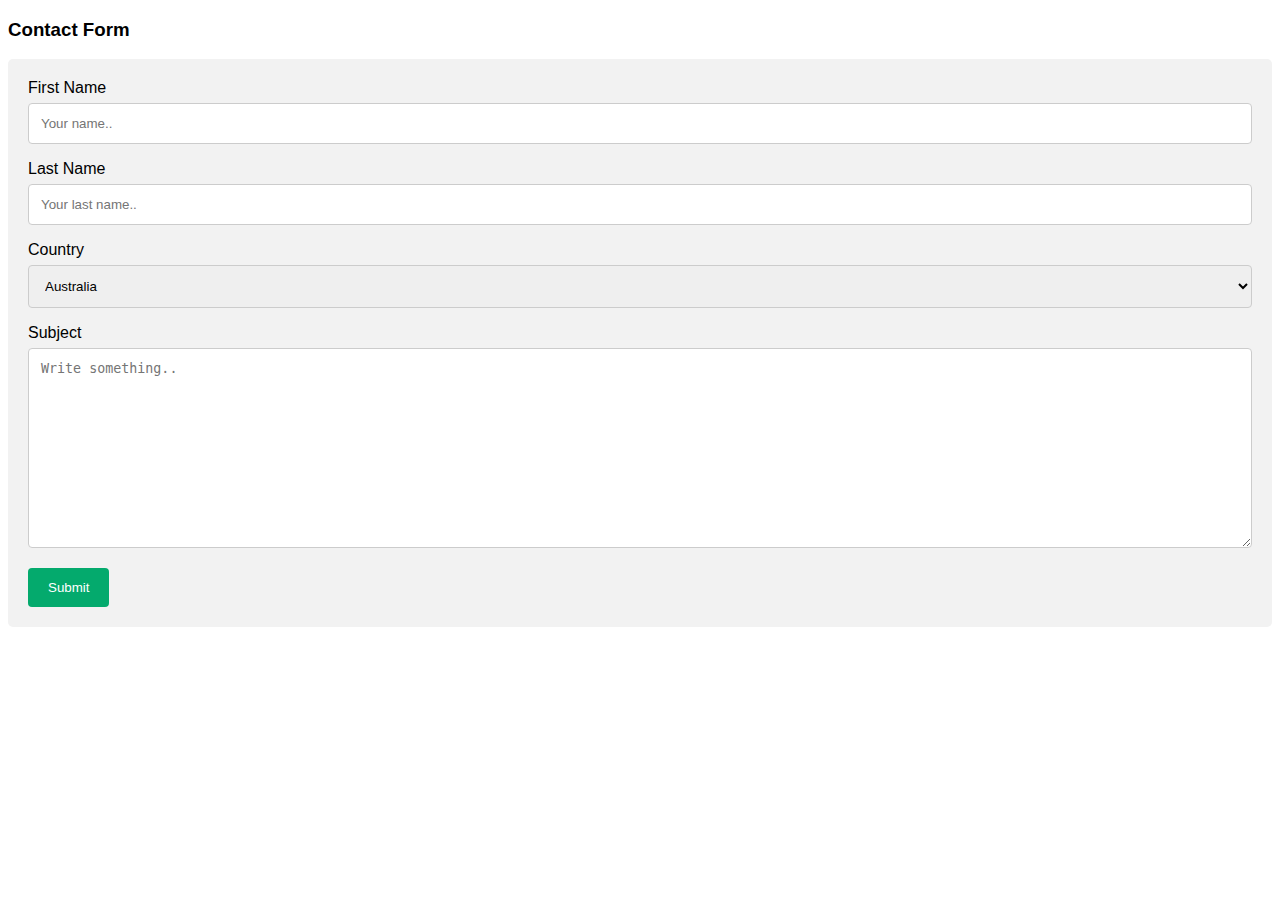
==== Contact.html @ a0105c30 "Commit" ====
<!DOCTYPE html>
<html>
<head>
<meta name="viewport" content="width=device-width, initial-scale=1">
<style>
body {font-family: Arial, Helvetica, sans-serif;}
* {box-sizing: border-box;}

input[type=text], select, textarea {
  width: 100%;
  padding: 12px;
  border: 1px solid #ccc;
  border-radius: 4px;
  box-sizing: border-box;
  margin-top: 6px;
  margin-bottom: 16px;
  resize: vertical;
}

input[type=submit] {
  background-color: #04AA6D;
  color: white;
  padding: 12px 20px;
  border: none;
  border-radius: 4px;
  cursor: pointer;
}

input[type=submit]:hover {
  background-color: #45a049;
}

.container {
  border-radius: 5px;
  background-color: #f2f2f2;
  padding: 20px;
}
</style>
</head>
<body>

<h3>Contact Form</h3>

<div class="container">
  <form action="/action_page.php">
    <label for="fname">First Name</label>
    <input type="text" id="fname" name="firstname" placeholder="Your name..">

    <label for="lname">Last Name</label>
    <input type="text" id="lname" name="lastname" placeholder="Your last name..">

    <label for="country">Country</label>
    <select id="country" name="country">
      <option value="australia">Australia</option>
      <option value="canada">Canada</option>
      <option value="usa">USA</option>
    </select>

    <label for="subject">Subject</label>
    <textarea id="subject" name="subject" placeholder="Write something.." style="height:200px"></textarea>

    <input type="submit" value="Submit">
  </form>
</div>

</body>
</html>
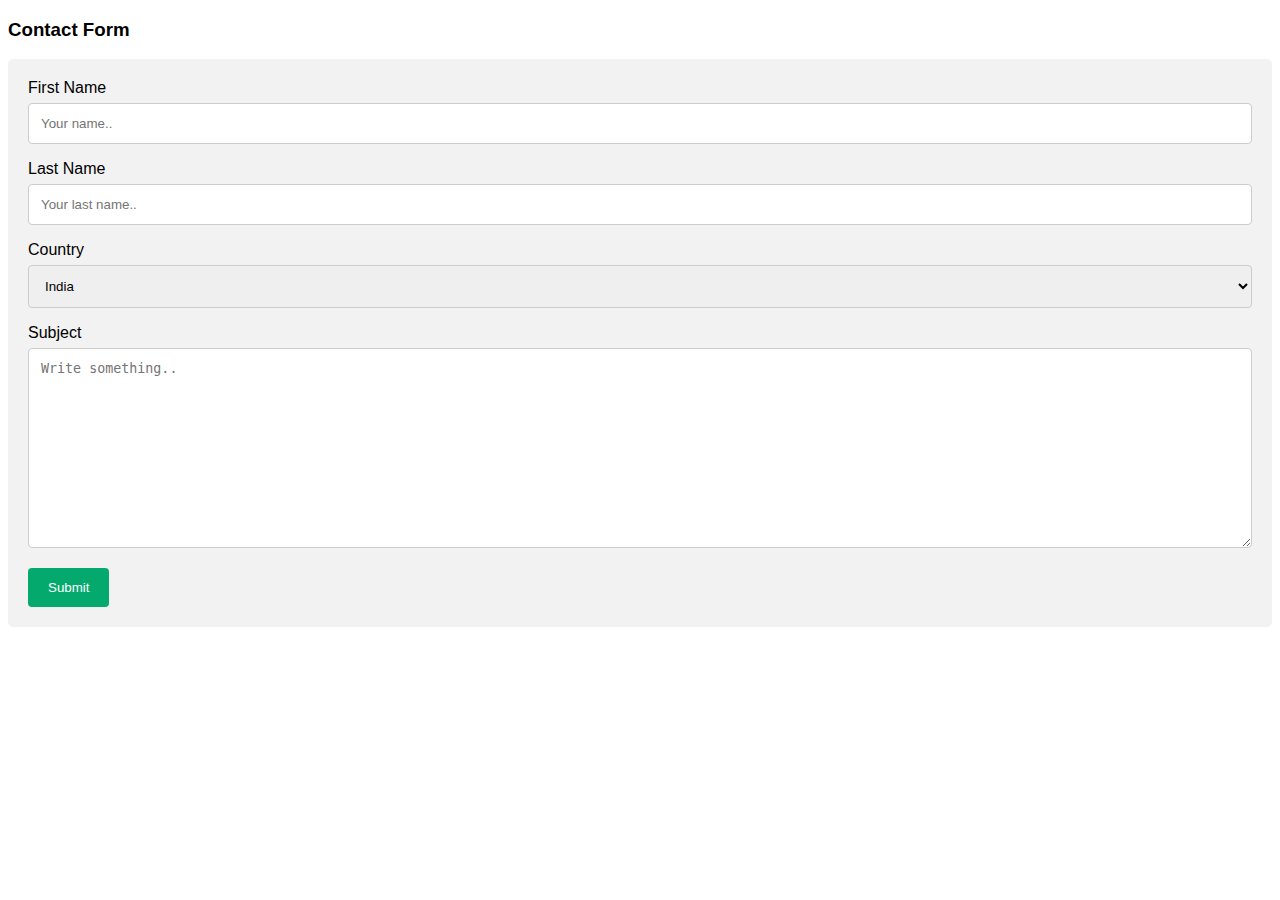
==== commit c5a1aa9f: "Commit" ====
--- a/Contact.html
+++ b/Contact.html
@@ -50,11 +50,19 @@
     <input type="text" id="lname" name="lastname" placeholder="Your last name..">
 
     <label for="country">Country</label>
-    <select id="country" name="country">
-      <option value="australia">Australia</option>
-      <option value="canada">Canada</option>
-      <option value="usa">USA</option>
-    </select>
+<select id="country" name="country">
+  <option value="india">India</option>
+  <option value="australia">Australia</option>
+  <option value="canada">Canada</option>
+  <option value="usa">USA</option>
+  <option value="france">France</option>
+  <option value="germany">Germany</option>
+  <option value="japan">Japan</option>
+  <option value="mexico">Mexico</option>
+  <option value="spain">Spain</option>
+  <!-- Add more options for other countries as needed -->
+</select>
+
 
     <label for="subject">Subject</label>
     <textarea id="subject" name="subject" placeholder="Write something.." style="height:200px"></textarea>
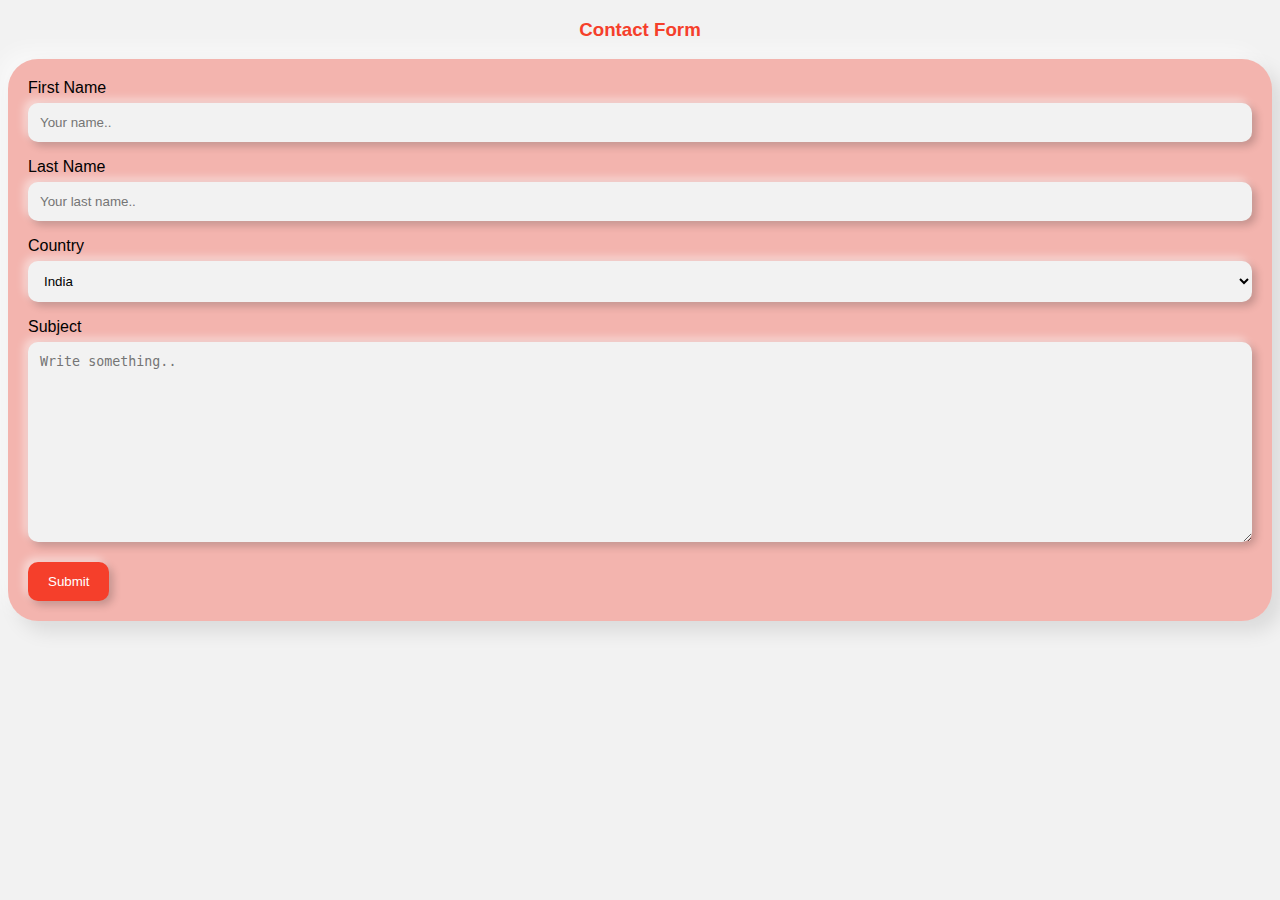
==== commit bc9d8904: "Commit" ====
--- a/Contact.html
+++ b/Contact.html
@@ -3,38 +3,56 @@
 <head>
 <meta name="viewport" content="width=device-width, initial-scale=1">
 <style>
-body {font-family: Arial, Helvetica, sans-serif;}
-* {box-sizing: border-box;}
+body {
+  font-family: Arial, Helvetica, sans-serif;
+  background-color: #f2f2f2;
+}
+
+* {
+  box-sizing: border-box;
+}
 
 input[type=text], select, textarea {
   width: 100%;
   padding: 12px;
-  border: 1px solid #ccc;
-  border-radius: 4px;
-  box-sizing: border-box;
+  border: none;
+  background-color: #f2f2f2;
+  border-radius: 10px;
+  box-shadow: 4px 4px 8px rgba(0, 0, 0, 0.2),
+              -4px -4px 8px rgba(255, 255, 255, 0.5);
   margin-top: 6px;
   margin-bottom: 16px;
   resize: vertical;
 }
 
 input[type=submit] {
-  background-color: #04AA6D;
+  background-color: #f53f2b;
   color: white;
   padding: 12px 20px;
   border: none;
-  border-radius: 4px;
+  border-radius: 10px;
   cursor: pointer;
+  box-shadow: 4px 4px 8px rgba(0, 0, 0, 0.2),
+              -4px -4px 8px rgba(255, 255, 255, 0.5);
 }
 
 input[type=submit]:hover {
-  background-color: #45a049;
+  background-color: #d92a14;
 }
 
 .container {
-  border-radius: 5px;
-  background-color: #f2f2f2;
+  border-radius: 30px;
+  background-color: #f53f2b57;
   padding: 20px;
+  box-shadow: 10px 10px 20px rgba(0, 0, 0, 0.1),
+              -10px -10px 20px rgba(255, 255, 255, 0.5);
 }
+
+h3 {
+  color: #f53f2b;
+  text-align: center;
+}
+
 </style>
 </head>
 <body>
@@ -50,19 +68,18 @@
     <input type="text" id="lname" name="lastname" placeholder="Your last name..">
 
     <label for="country">Country</label>
-<select id="country" name="country">
-  <option value="india">India</option>
-  <option value="australia">Australia</option>
-  <option value="canada">Canada</option>
-  <option value="usa">USA</option>
-  <option value="france">France</option>
-  <option value="germany">Germany</option>
-  <option value="japan">Japan</option>
-  <option value="mexico">Mexico</option>
-  <option value="spain">Spain</option>
-  <!-- Add more options for other countries as needed -->
-</select>
-
+    <select id="country" name="country">
+      <option value="india">India</option>
+      <option value="australia">Australia</option>
+      <option value="canada">Canada</option>
+      <option value="usa">USA</option>
+      <option value="france">France</option>
+      <option value="germany">Germany</option>
+      <option value="japan">Japan</option>
+      <option value="mexico">Mexico</option>
+      <option value="spain">Spain</option>
+      <!-- Add more options for other countries as needed -->
+    </select>
 
     <label for="subject">Subject</label>
     <textarea id="subject" name="subject" placeholder="Write something.." style="height:200px"></textarea>
